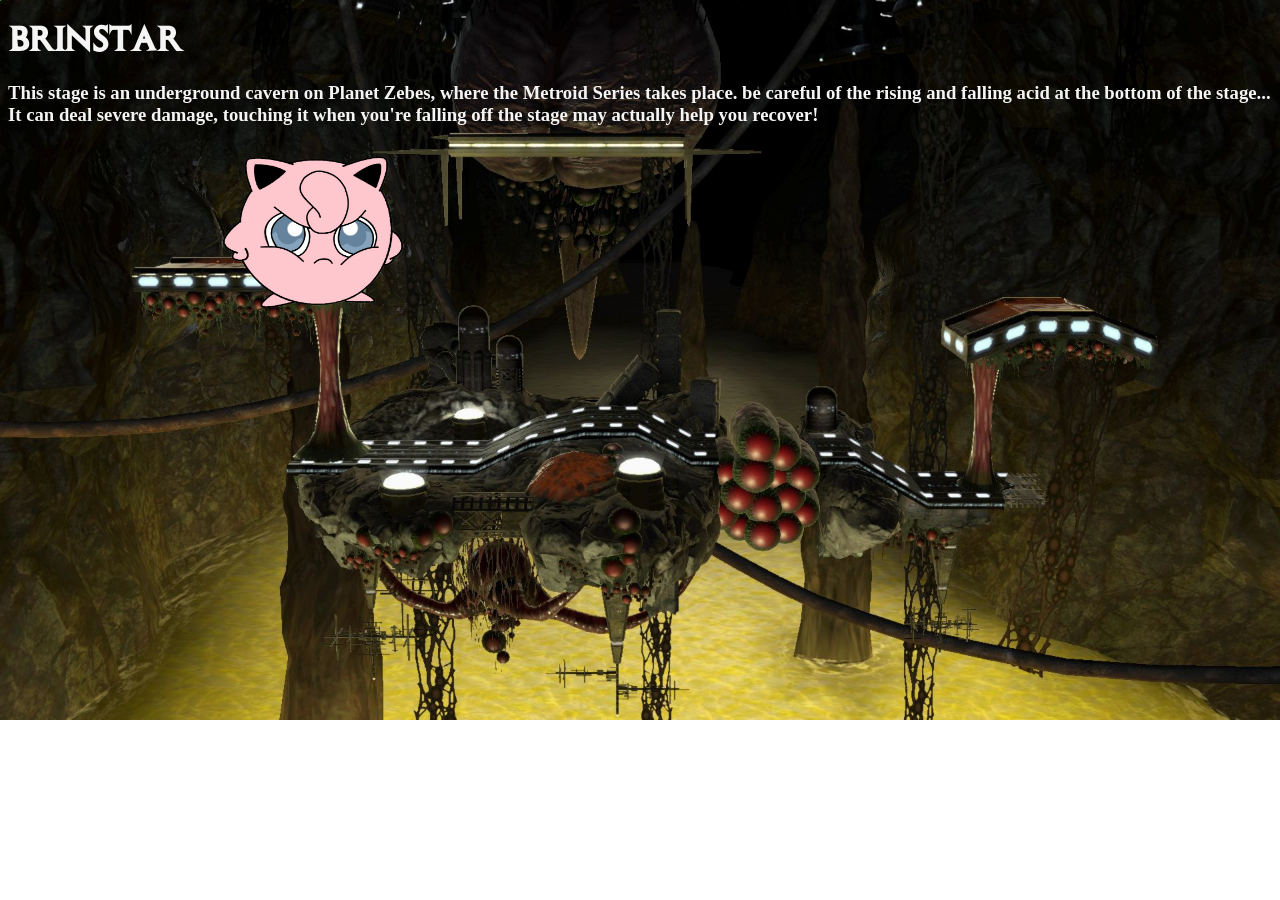
==== env01.html @ 8cad60e4 "does this work now" ====
<!doctype html>
<html lang="en">

<head>
    <meta charset="utf-8">
    <title>Ales Metroid Stage</title>
    <link href="env01.css" rel="stylesheet" type="text/css">
    <style>
        body {
            background-image: url("ssbub-rinstar.jpg");
            background-repeat: no-repeat;
            background-size: cover;
        }
    </style>
</head>

<body>
    <h1> Brinstar</h1>

    <h3>This stage is an underground cavern on Planet Zebes, where the Metroid Series takes place. be careful of the
        rising and falling acid at the bottom of the stage... It can deal severe damage, touching it when you're falling
        off the stage may actually help you recover!</h3>
    <img id="jiggly" src="jigglymad.png">

</body>

</html>
---- env01.css ----
h1 {
    color: whitesmoke;
    font-family: "opticolumna-solid";
}

h3 {
    color: whitesmoke
}

#jiggly {
    position: relative;
    display: block;
    width: 250px;
    left: 180px;
}

@font-face {
    font-family: "opticolumna-solid";
    src: url("fonts/OPTIColumna-Solid.otf");
}
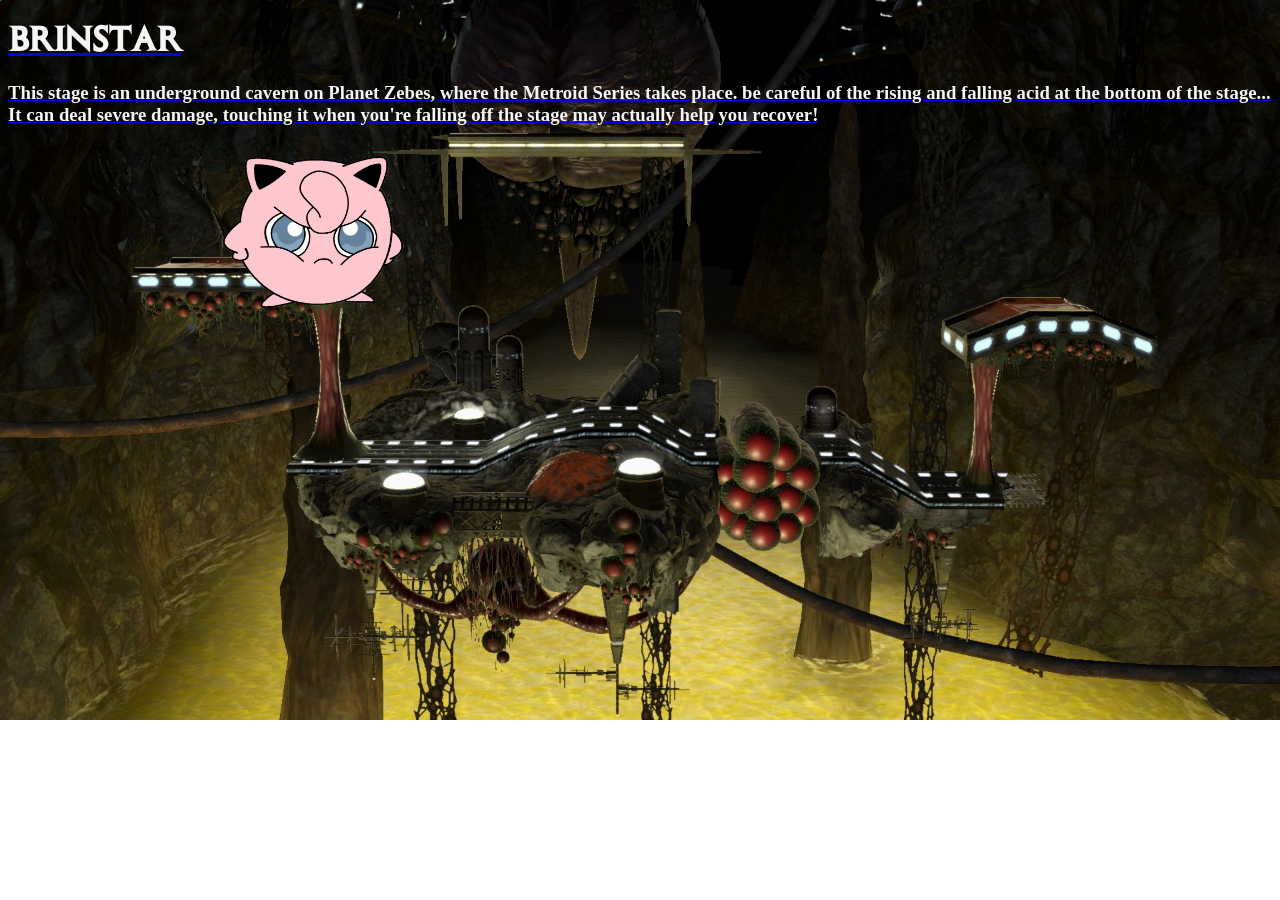
==== commit 45a3fe84: "save again" ====
--- a/env01.html
+++ b/env01.html
@@ -5,6 +5,7 @@
     <meta charset="utf-8">
     <title>Ales Metroid Stage</title>
     <link href="env01.css" rel="stylesheet" type="text/css">
+    <a href="lab1.html" Gallery</a>
     <style>
         body {
             background-image: url("ssbub-rinstar.jpg");
@@ -12,6 +13,7 @@
             background-size: cover;
         }
     </style>
+    
 </head>
 
 <body>
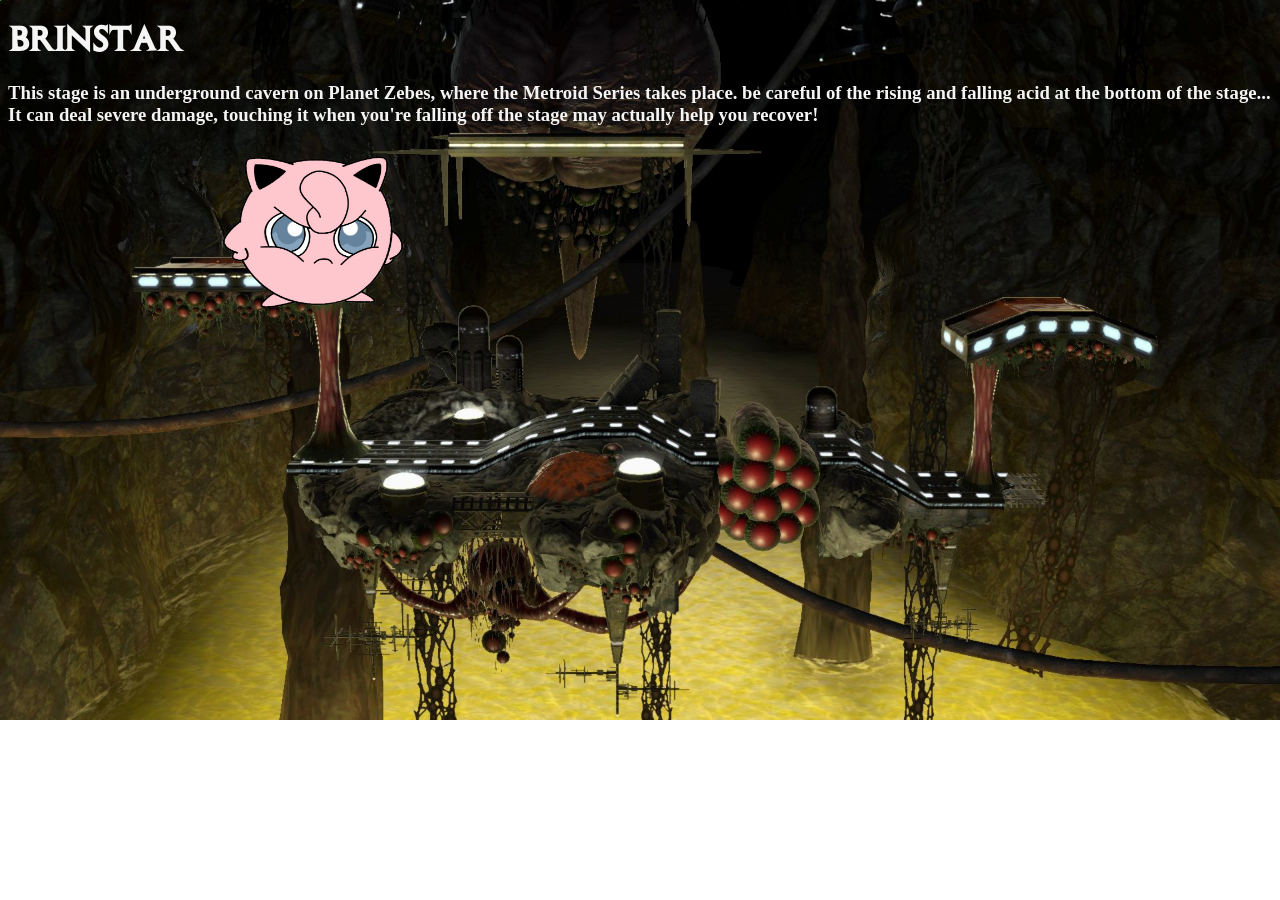
==== commit 762f8c0a: "savesavesave" ====
--- a/env01.html
+++ b/env01.html
@@ -5,7 +5,6 @@
     <meta charset="utf-8">
     <title>Ales Metroid Stage</title>
     <link href="env01.css" rel="stylesheet" type="text/css">
-    <a href="lab1.html" Gallery</a>
     <style>
         body {
             background-image: url("ssbub-rinstar.jpg");
